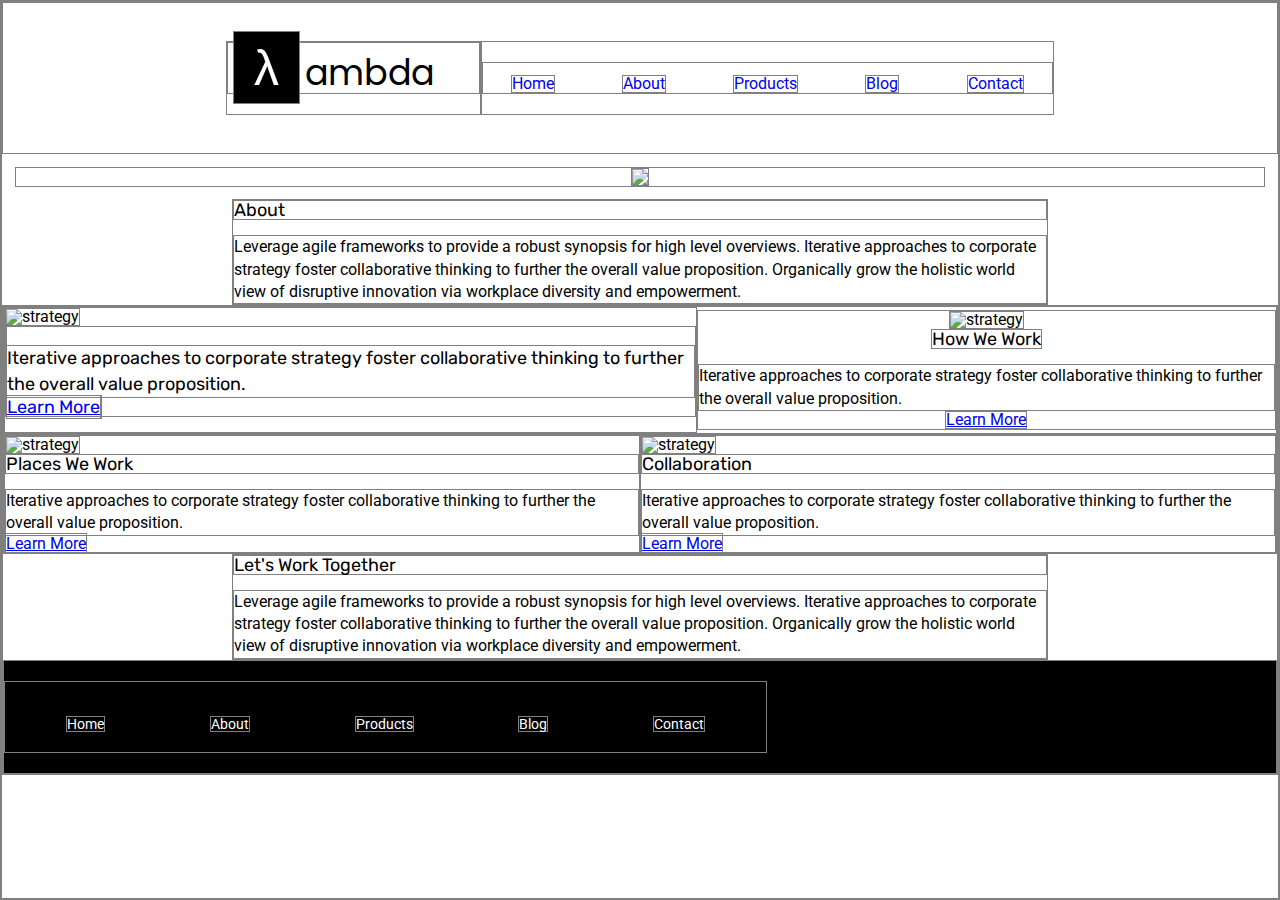
==== about.html @ c714f459 "about section" ====
<!doctype html>

<html lang="en">
<head>
  <meta charset="utf-8">

  <title>Sprint Challenge - About</title>

  <link href="https://fonts.googleapis.com/css?family=Roboto|Rubik" rel="stylesheet">
  <link rel="stylesheet" href="css/index.css">

</head>

<body>
  <body>
    <header>
        <div class="header-left">
            <h1><span class="special">&#955</span>ambda</h1>
        </div>
        <div class="header-right">
            <nav>
                <a href="index.html" targer="_blank">Home</a>
                <a href="about.html" target="_blank">About</a>
                <a href="#">Products</a>
                <a href="#">Blog</a>
                <a href="#">Contact</a>
            </nav>
        </div>
    </header>
    <div class="top-image">
        <img src="img/jumbo-about.png">
    </div>
    <div class="about-top">
    <h2>About</h2>
    <p>Leverage agile frameworks to provide a robust synopsis for high level overviews. Iterative approaches to corporate strategy foster collaborative thinking to further the overall value proposition. Organically grow the holistic world view of disruptive innovation via workplace diversity and empowerment.</p>
  </div>
    <section class="middle">
    <div class="about-top-container">
      <div class="strategy">
        <img src="img/about-plan.png" alt="strategy">
        <h2><Strategy</h2>
        <p>Iterative approaches to corporate strategy foster collaborative thinking to further the overall value proposition.</p>
        <a href="# ">Learn More</a>
      </div>
      <div class="work">
        <img src="img/about-working.png" alt="strategy">
        <h2>How We Work</h2>
        <p>Iterative approaches to corporate strategy foster collaborative thinking to further the overall value proposition.</p>
        <a href="# ">Learn More</a>
      </div>
    </div>
    <div class="about-bottom-container">
        <div class="places">
          <img src="img/about-office.png" alt="strategy">
          <h2>Places We Work</h2>
          <p>Iterative approaches to corporate strategy foster collaborative thinking to further the overall value proposition.</p>
          <a href="# ">Learn More</a>
        </div>
        <div class="Collaboration">
          <img src="img/about-meeting.png" alt="strategy">
          <h2>Collaboration</h2>
          <p>Iterative approaches to corporate strategy foster collaborative thinking to further the overall value proposition.</p>
          <a href="# ">Learn More</a>
        </div>
      </div>
    </seciton>
    <section class="work-together">
      <h2>Let's Work Together</h2>
      <p>Leverage agile frameworks to provide a robust synopsis for high level overviews. Iterative approaches to corporate strategy foster collaborative thinking to further the overall value proposition. Organically grow the holistic world view of disruptive innovation via workplace diversity and empowerment.</p>
  </section>
      <footer class="about-footer">
        <nav class="about-nav">
          <a href="index.html">Home</a>
          <a href="#">About</a>
          <a href="#">Products</a>
          <a href="#">Blog</a>
          <a href="#">Contact</a>
        </nav>
      </footer>
    </div><!-- container -->        
</body>
</html>
---- css/index.css ----
/* http://meyerweb.com/eric/tools/css/reset/ 
   v2.0 | 20110126
   License: none (public domain)
*/

@import url('https://fonts.googleapis.com/css2?family=Poppins:wght@700&display=swap');

html, body, div, span, applet, object, iframe,
h1, h2, h3, h4, h5, h6, p, blockquote, pre,
a, abbr, acronym, address, big, cite, code,
del, dfn, em, img, ins, kbd, q, s, samp,
small, strike, strong, sub, sup, tt, var,
b, u, i, center,
dl, dt, dd, ol, ul, li,
fieldset, form, label, legend,
table, caption, tbody, tfoot, thead, tr, th, td,
article, aside, canvas, details, embed, 
figure, figcaption, footer, header, hgroup, 
menu, nav, output, ruby, section, summary,
time, mark, audio, video {
	margin: 0;
	padding: 0;
	/* border: 0; */
	font-size: 100%;
	font: inherit;
	vertical-align: baseline;
}
*{
    box-sizing:border-box;
    border:1px solid grey;
    max-width:100%;
  }

/* HTML5 display-role reset for older browsers */
article, aside, details, figcaption, figure, 
footer, header, hgroup, menu, nav, section {
	display: block;
}
body {
	line-height: 1;
}
ol, ul {
	list-style: none;
}
blockquote, q {
	quotes: none;
}
blockquote:before, blockquote:after,
q:before, q:after {
	content: '';
	content: none;
}
table {
	border-collapse: collapse;
	border-spacing: 0;
}

* {
    box-sizing: border-box;
}

html, body {
    height: 100%;
    font-family: 'Roboto', sans-serif;
}

h1, h2, h3, h4, h5 {
    font-size: 18px;
    margin-bottom: 15px;
    font-family: 'Rubik', sans-serif;
}

p {
    line-height: 1.4;
}

.container {
    width: 800px;
    margin: 0 auto;
}

/*Header styles*/

header{
    display: flex;
    justify-content: center;
}

.header-right{
    width: 45%;
    margin: 3% 0;
}

.header-left{
    width: 20%;
    margin: 3% 0;
}
nav a{
    text-decoration: none;
    margin: 2% 5% 0;

}

nav {
    display: flex;
    justify-content: space-between;
    align-items: center;
    margin: 20px 0;
}

h1{
    font-size: 35px;
    font-family:'Poppins', sans-serif, Arial, sans-serif;
}

.special{
    background: black;
    color: white;
    padding: 0 20px;
    font-size: 50px;
    margin: 0 2%;
    font-family:'Poppins', sans-serif, Arial, sans-serif;
}

.top-image{
    display: flex;
    justify-content: center;
    margin: 1%;
}

/*Top section styles*/
.top-content {
    display: flex;
    flex-wrap: wrap;
    justify-content: space-evenly;
    margin-bottom: 20px;
    border-bottom: 1px dashed black;
}

.top-content .text-container {
    width: 48%;
    padding: 0 1%;
    padding-bottom: 20px;  
}

.middle-content {
    margin-bottom: 20px;
    border-bottom: 1px dashed black;
}

.middle-content h2 {
    padding: 0 2%;
    margin-bottom: 0;
}

.middle-content .boxes {
    display: flex;
    flex-wrap: wrap;
    justify-content: space-evenly;
}

.middle-content .boxes .box1, .box2, .box3, .box4, .box5, .box6, .box7, .box8, .box9, .box10 {
    width: 12.5%;
    height: 100px;
    margin: 20px 2.5%;
    color: white;
    display: flex;
    align-items: center;
    justify-content: center;
}

.box1{
    background: teal;
}

.box2{
    background: gold;
}

.box3{
    background: cadetblue;
}

.box4{
    background: coral;
}

.box5{
    background: crimson;
}

.box6 {
    background: forestgreen;
}

.box7{
    background: darkorchid;
}

.box8{
    background: hotpink;
}

.box9{
    background: indigo;
}

.box10{
    background: dodgerblue;
}
.bottom-content {
    display: flex;
    margin: 0 2% 20px;
    justify-content: space-around;
}

.bottom-content .text-container {
    padding-right: 4%;
}

.bottom-content .text-container:last-child {
    padding-right: 0;
}

footer {
    width: 100%;
    background: black;
}

footer nav {
    width: 60%;
    display: flex;
    justify-content: space-between;
    align-items: center;
    padding: 20px 2%;
    font-size: 14px;
}

footer nav a {
    color: white;
    text-decoration: none;
}

/* about section styles*/
.about-top, .work-together{
    display: flex;
    justify-content: center;
    flex-direction: column;
    margin: 0 18%;
}
.about-top-container, .about-bottom-container{
    display: flex;
    justify-content: center;
    align-items: center;
}

.work {
    display: flex;
    flex-direction: column;
    align-items: center;
}
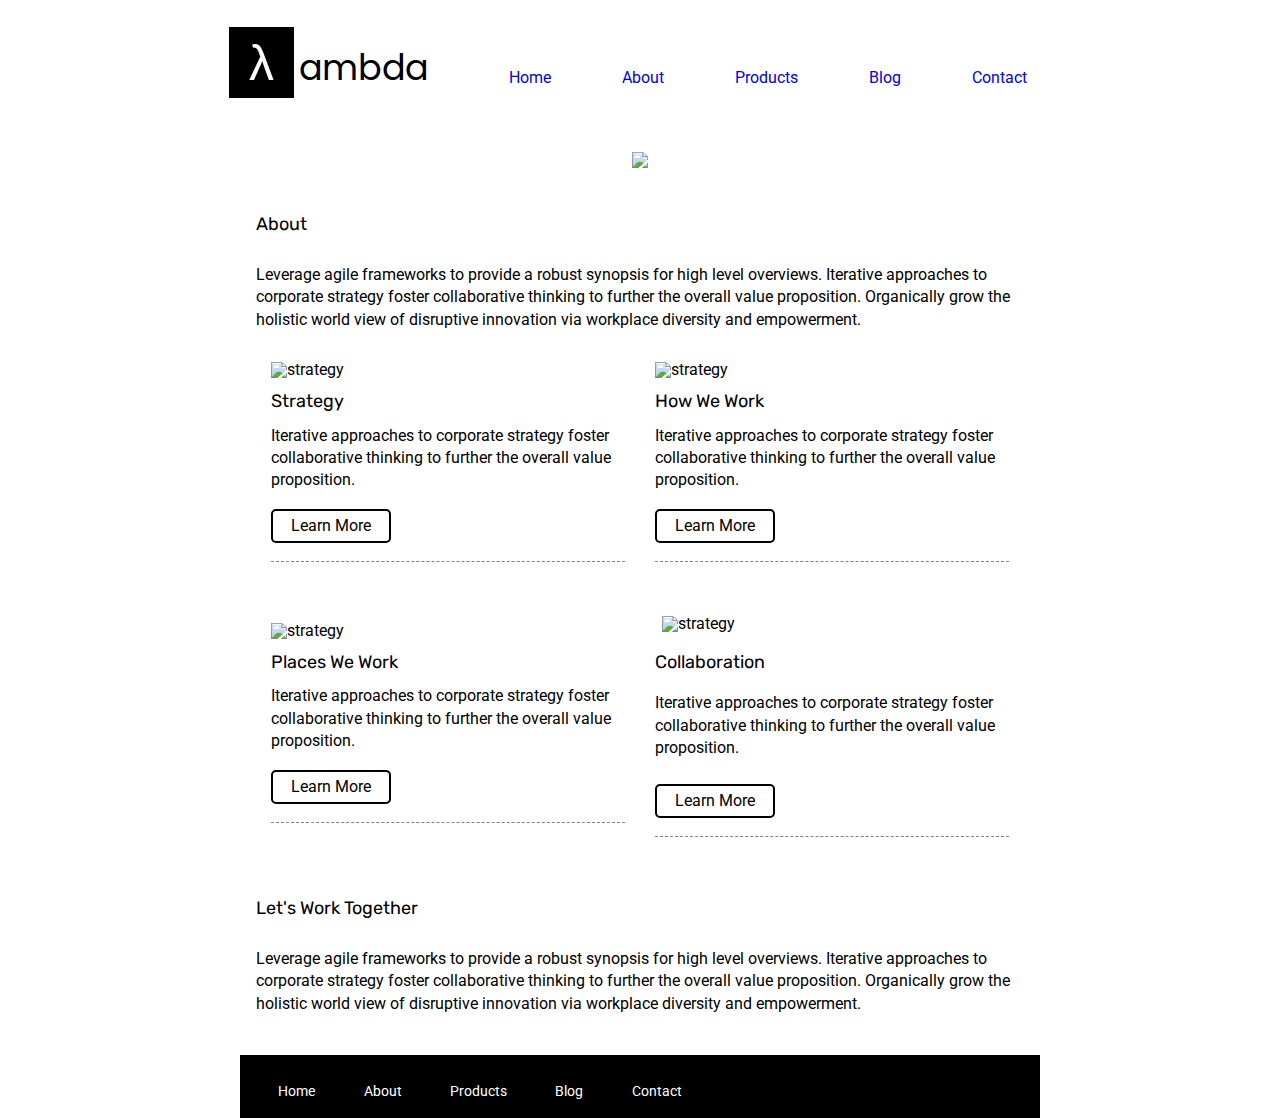
==== commit 6d1e922c: "mvp updates and added text file" ====
--- a/about.html
+++ b/about.html
@@ -19,7 +19,7 @@
         </div>
         <div class="header-right">
             <nav>
-                <a href="index.html" targer="_blank">Home</a>
+                <a href="index.html" target="_blank">Home</a>
                 <a href="about.html" target="_blank">About</a>
                 <a href="#">Products</a>
                 <a href="#">Blog</a>
@@ -27,6 +27,7 @@
             </nav>
         </div>
     </header>
+    <div class="container">
     <div class="top-image">
         <img src="img/jumbo-about.png">
     </div>
@@ -38,15 +39,15 @@
     <div class="about-top-container">
       <div class="strategy">
         <img src="img/about-plan.png" alt="strategy">
-        <h2><Strategy</h2>
+        <h2>Strategy</h2>
         <p>Iterative approaches to corporate strategy foster collaborative thinking to further the overall value proposition.</p>
-        <a href="# ">Learn More</a>
+        <a class="learn-button" href="# ">Learn More</a>
       </div>
       <div class="work">
         <img src="img/about-working.png" alt="strategy">
         <h2>How We Work</h2>
         <p>Iterative approaches to corporate strategy foster collaborative thinking to further the overall value proposition.</p>
-        <a href="# ">Learn More</a>
+        <a class="learn-button" href="#">Learn More</a>
       </div>
     </div>
     <div class="about-bottom-container">
@@ -54,13 +55,13 @@
           <img src="img/about-office.png" alt="strategy">
           <h2>Places We Work</h2>
           <p>Iterative approaches to corporate strategy foster collaborative thinking to further the overall value proposition.</p>
-          <a href="# ">Learn More</a>
+          <a  class="learn-button" href="# ">Learn More</a>
         </div>
-        <div class="Collaboration">
+        <div class="collaboration">
           <img src="img/about-meeting.png" alt="strategy">
           <h2>Collaboration</h2>
           <p>Iterative approaches to corporate strategy foster collaborative thinking to further the overall value proposition.</p>
-          <a href="# ">Learn More</a>
+          <a class="learn-button" href="# ">Learn More</a>
         </div>
       </div>
     </seciton>
@@ -68,7 +69,7 @@
       <h2>Let's Work Together</h2>
       <p>Leverage agile frameworks to provide a robust synopsis for high level overviews. Iterative approaches to corporate strategy foster collaborative thinking to further the overall value proposition. Organically grow the holistic world view of disruptive innovation via workplace diversity and empowerment.</p>
   </section>
-      <footer class="about-footer">
+      <footer>
         <nav class="about-nav">
           <a href="index.html">Home</a>
           <a href="#">About</a>
--- a/css/index.css
+++ b/css/index.css
@@ -27,7 +27,7 @@
 }
 *{
     box-sizing:border-box;
-    border:1px solid grey;
+    /* border:1px solid grey; */
     max-width:100%;
   }
 
@@ -242,20 +242,61 @@
 }
 
 /* about section styles*/
+
 .about-top, .work-together{
     display: flex;
     justify-content: center;
     flex-direction: column;
-    margin: 0 18%;
-}
+    margin: 2%;
+} 
+
+.work-together{
+    margin: 0 2% 5% 2%;
+}
+
+
+
 .about-top-container, .about-bottom-container{
     display: flex;
     justify-content: center;
     align-items: center;
-}
-
-.work {
-    display: flex;
-    flex-direction: column;
-    align-items: center;
-}+    margin: 2%;
+}
+
+.strategy, .work, .places, .collaboration {
+   display: flex;
+   flex-direction: column;
+   justify-content: center;
+   align-items: left;
+   margin: 2%;
+   border-bottom: 1px dashed grey;
+}
+
+.strategy, .work, .places, .collaboration p {
+    margin: 2% 0;
+}
+
+.strategy, .work, .places, .collaboration img {
+    margin: 2%;
+}
+
+h2 {
+    margin: 4% 0;
+}
+.learn-button{
+    background: white;
+    color: black;
+    padding: 2%;
+    margin: 5% 0;
+    border: 2px solid black;
+    border-radius: 5px;
+    display: inline;
+    width: 120px;
+    text-align: center;
+    text-decoration: none;
+}
+
+.about-nav {
+    display: flex;
+    align-content: flex-start;
+}
